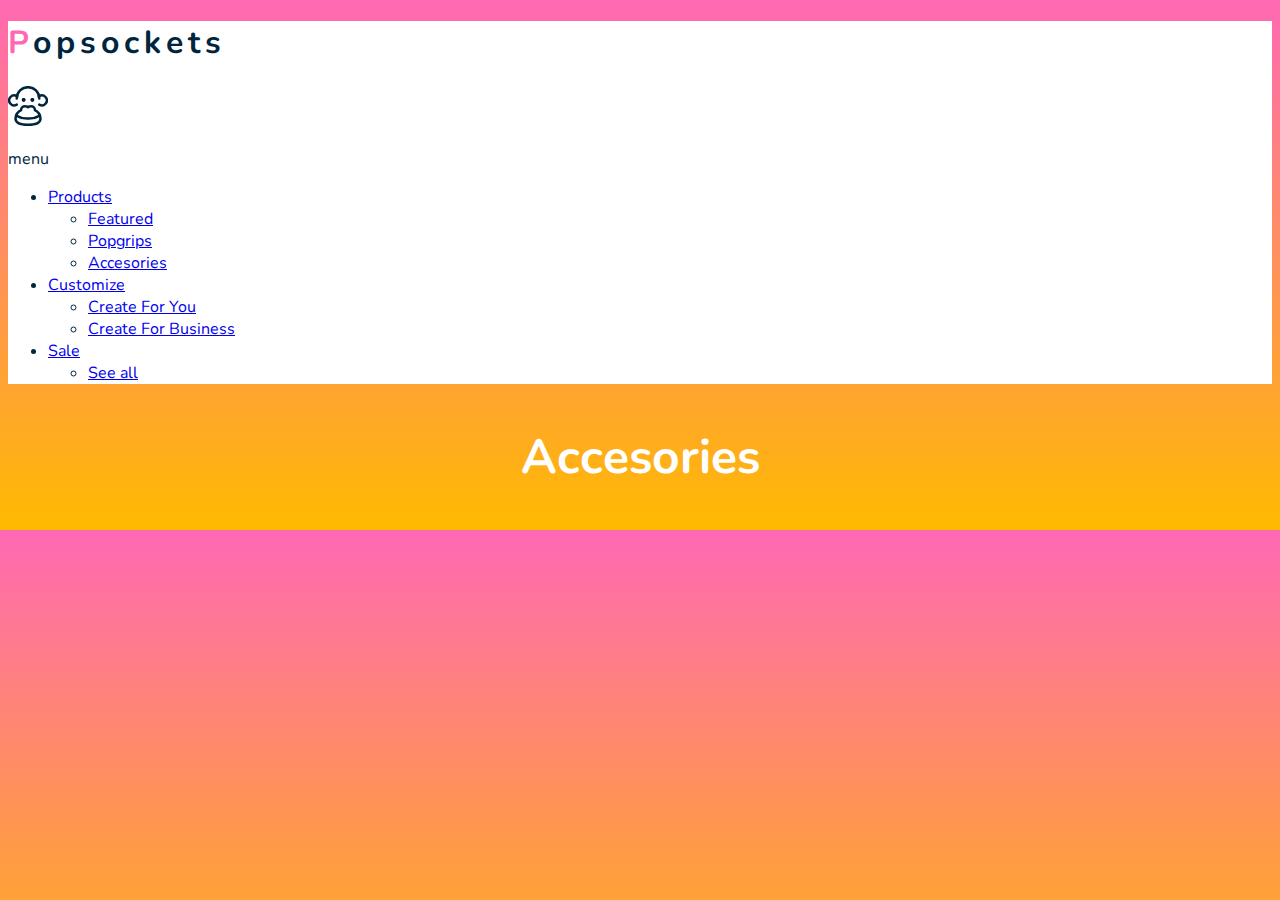
==== accesories.html @ 80146a94 "first commit" ====
<!DOCTYPE html>
<html lang="en">
<head>
    <meta charset="UTF-8">
    <meta http-equiv="X-UA-Compatible" content="IE=edge">
    <meta name="viewport" content="width=device-width, initial-scale=1.0">
    <title>Build - Toggle Nav with Dropdown | Accesories</title>
    <!-- Google Fonts -->
    <link rel="preconnect" href="https://fonts.gstatic.com">
    <link href="https://fonts.googleapis.com/css2?family=Nunito:wght@400;700&display=swap" rel="stylesheet">
    
    <link rel="stylesheet" href="css/reset.css">
    <link rel="stylesheet" href="css/styles.css">
</head>
<body>
    <header>
        <h1><a href="index.html">Popsockets</a></h1>
        <div class="menu-icon">
            <svg xmlns="http://www.w3.org/2000/svg" viewBox="0 0 24 24"><defs><style>.cls-1{fill:none;stroke:currentColor;stroke-linecap:round;stroke-linejoin:round;stroke-width:1.5px;}</style></defs><title>monkey-2</title><path class="cls-1" d="M5.25,7.456a6.75,6.75,0,0,1,13.5,0"/><path class="cls-1" d="M9.375,7.875a.375.375,0,0,1,.375.375"/><path class="cls-1" d="M9,8.25a.375.375,0,0,1,.375-.375"/><path class="cls-1" d="M9.375,8.625A.375.375,0,0,1,9,8.25"/><path class="cls-1" d="M9.75,8.25a.375.375,0,0,1-.375.375"/><path class="cls-1" d="M14.625,7.875A.375.375,0,0,1,15,8.25"/><path class="cls-1" d="M14.25,8.25a.375.375,0,0,1,.375-.375"/><path class="cls-1" d="M14.625,8.625a.375.375,0,0,1-.375-.375"/><path class="cls-1" d="M15,8.25a.375.375,0,0,1-.375.375"/><path class="cls-1" d="M16.141,14.479a1.933,1.933,0,0,0,.026-.229,2.26,2.26,0,0,0-2.5-2.084A2.64,2.64,0,0,0,12,12.75a2.64,2.64,0,0,0-1.667-.584,2.26,2.26,0,0,0-2.5,2.084,1.933,1.933,0,0,0,.026.229A5.928,5.928,0,0,0,4.5,19.5c0,2.692,3.358,3.75,7.5,3.75s7.5-1.058,7.5-3.75A5.928,5.928,0,0,0,16.141,14.479Z"/><path class="cls-1" d="M4.849,17.733A13.256,13.256,0,0,0,12,19.5a13.243,13.243,0,0,0,7.151-1.767"/><path class="cls-1" d="M5.383,6.123a3,3,0,1,0-.133,5.086"/><path class="cls-1" d="M18.617,6.123a3,3,0,1,1,.133,5.086"/></svg>
            <p>menu</p>
        </div>

        <nav>
            <ul class="main-menu">
                <li>
                    <a href="products.html">Products</a>
                    <ul class="dropdown">
                        <li><a href="featured.html">Featured</a></li>
                        <li><a href="popgrips.html">Popgrips</a></li>
                        <li><a href="accesories.html">Accesories</a></li>
                    </ul>
                </li>
                <li>
                    <a href="customize.html">Customize</a>
                    <ul class="dropdown">
                        <li><a href="create-for-you.html">Create For You</a></li>
                        <li><a href="create-for-business.html">Create For Business</a></li>
                    </ul>
                </li>
                <li>
                    <a href="sale.html">Sale</a>
                    <ul class="dropdown">
                        <li><a href="see-all.html">See all</a></li>
                    </ul>
                </li>
            </ul>
        </nav>
    </header>

    <section>
        <h2>Accesories</h2>
    </section>

    <script src="js/main.js"></script>
</body>
</html>
---- css/styles.css ----
body {
    background: linear-gradient(rgb(255,105,180), rgb(255,186,0));
    /* default body font family goes here */
    font-family: 'Nunito', sans-serif;
    color: #00263e;
}

.container {
    padding: 1rem;
}

/* Typography */

h1 a {
    color: #00263e;
    text-decoration: none;
}

h1 {
    letter-spacing: 5px;
}

h1::first-letter {
    color: rgb(255,105,180)
}

h2 {
    font-size: 3rem;
    color: #fff;
    text-align: center;
}



/*  header Styles  */

header {
    background-color: #fff;
}

.menu-icon {
    width: 40px;
    text-align: center;
    cursor: pointer;
}

header .flex-container {
    display: flex;
    justify-content: space-between;
}


@media only screen and (min-width: 1300px){
    .container {
        padding: 1rem 0;
        max-width: 80rem;
        margin: 0 auto;
    }
}
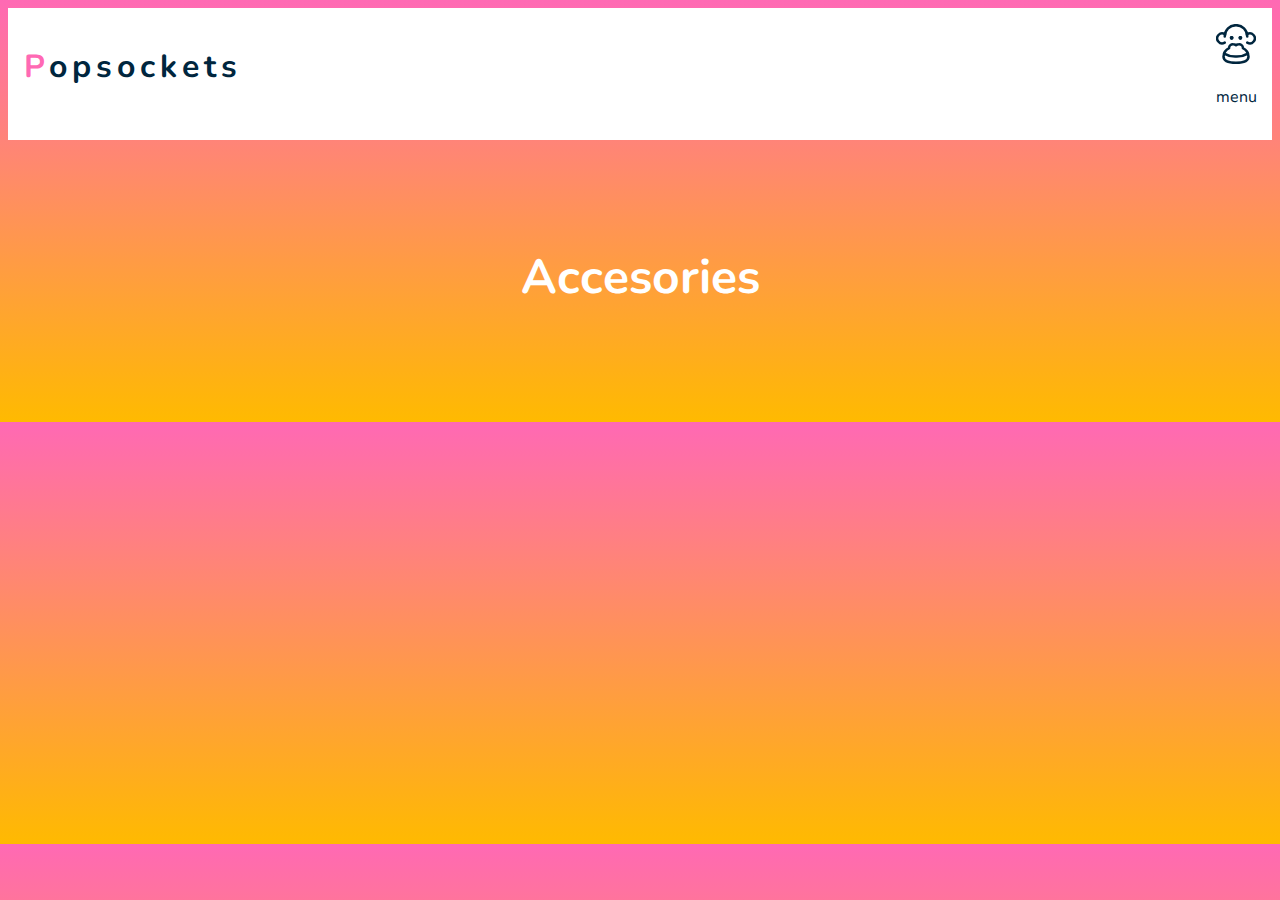
==== commit dc0fc09c: "completed version" ====
--- a/accesories.html
+++ b/accesories.html
@@ -14,39 +14,64 @@
 </head>
 <body>
     <header>
-        <h1><a href="index.html">Popsockets</a></h1>
-        <div class="menu-icon">
-            <svg xmlns="http://www.w3.org/2000/svg" viewBox="0 0 24 24"><defs><style>.cls-1{fill:none;stroke:currentColor;stroke-linecap:round;stroke-linejoin:round;stroke-width:1.5px;}</style></defs><title>monkey-2</title><path class="cls-1" d="M5.25,7.456a6.75,6.75,0,0,1,13.5,0"/><path class="cls-1" d="M9.375,7.875a.375.375,0,0,1,.375.375"/><path class="cls-1" d="M9,8.25a.375.375,0,0,1,.375-.375"/><path class="cls-1" d="M9.375,8.625A.375.375,0,0,1,9,8.25"/><path class="cls-1" d="M9.75,8.25a.375.375,0,0,1-.375.375"/><path class="cls-1" d="M14.625,7.875A.375.375,0,0,1,15,8.25"/><path class="cls-1" d="M14.25,8.25a.375.375,0,0,1,.375-.375"/><path class="cls-1" d="M14.625,8.625a.375.375,0,0,1-.375-.375"/><path class="cls-1" d="M15,8.25a.375.375,0,0,1-.375.375"/><path class="cls-1" d="M16.141,14.479a1.933,1.933,0,0,0,.026-.229,2.26,2.26,0,0,0-2.5-2.084A2.64,2.64,0,0,0,12,12.75a2.64,2.64,0,0,0-1.667-.584,2.26,2.26,0,0,0-2.5,2.084,1.933,1.933,0,0,0,.026.229A5.928,5.928,0,0,0,4.5,19.5c0,2.692,3.358,3.75,7.5,3.75s7.5-1.058,7.5-3.75A5.928,5.928,0,0,0,16.141,14.479Z"/><path class="cls-1" d="M4.849,17.733A13.256,13.256,0,0,0,12,19.5a13.243,13.243,0,0,0,7.151-1.767"/><path class="cls-1" d="M5.383,6.123a3,3,0,1,0-.133,5.086"/><path class="cls-1" d="M18.617,6.123a3,3,0,1,1,.133,5.086"/></svg>
-            <p>menu</p>
+        <div class="container">
+
+            <div class="flex-container">
+                <h1><a href="index.html">Popsockets</a></h1>
+                <div class="menu-icon">
+                    <svg xmlns="http://www.w3.org/2000/svg" viewBox="0 0 24 24"><defs><style>.cls-1{fill:none;stroke:currentColor;stroke-linecap:round;stroke-linejoin:round;stroke-width:1.5px;}</style></defs><title>monkey-2</title><path class="cls-1" d="M5.25,7.456a6.75,6.75,0,0,1,13.5,0"/><path class="cls-1" d="M9.375,7.875a.375.375,0,0,1,.375.375"/><path class="cls-1" d="M9,8.25a.375.375,0,0,1,.375-.375"/><path class="cls-1" d="M9.375,8.625A.375.375,0,0,1,9,8.25"/><path class="cls-1" d="M9.75,8.25a.375.375,0,0,1-.375.375"/><path class="cls-1" d="M14.625,7.875A.375.375,0,0,1,15,8.25"/><path class="cls-1" d="M14.25,8.25a.375.375,0,0,1,.375-.375"/><path class="cls-1" d="M14.625,8.625a.375.375,0,0,1-.375-.375"/><path class="cls-1" d="M15,8.25a.375.375,0,0,1-.375.375"/><path class="cls-1" d="M16.141,14.479a1.933,1.933,0,0,0,.026-.229,2.26,2.26,0,0,0-2.5-2.084A2.64,2.64,0,0,0,12,12.75a2.64,2.64,0,0,0-1.667-.584,2.26,2.26,0,0,0-2.5,2.084,1.933,1.933,0,0,0,.026.229A5.928,5.928,0,0,0,4.5,19.5c0,2.692,3.358,3.75,7.5,3.75s7.5-1.058,7.5-3.75A5.928,5.928,0,0,0,16.141,14.479Z"/><path class="cls-1" d="M4.849,17.733A13.256,13.256,0,0,0,12,19.5a13.243,13.243,0,0,0,7.151-1.767"/><path class="cls-1" d="M5.383,6.123a3,3,0,1,0-.133,5.086"/><path class="cls-1" d="M18.617,6.123a3,3,0,1,1,.133,5.086"/></svg>
+                    <p>menu</p>
+                </div>
+            </div>
+    
+            <nav>
+                <ul class="main-menu">
+                    <li>
+                        <a href="products.html">
+                            <svg class="pink-circle" xmlns="http://www.w3.org/2000/svg" viewBox="0 0 512 512" style="fill:#fd3c85;" xml:space="preserve"><path d="M256,0C115.39,0,0,115.39,0,256s115.39,256,256,256s256-115.39,256-256S396.61,0,256,0z"/></svg>
+                            Products
+                            <svg xmlns="http://www.w3.org/2000/svg" xmlns:xlink="http://www.w3.org/1999/xlink" x="0px" y="0px"
+	                        viewBox="0 0 256 256" style="fill:#f89d70;" xml:space="preserve">
+                            <polygon points="225.813,48.907 128,146.72 30.187,48.907 0,79.093 128,207.093 256,79.093 		"/>
+                            </svg>
+                        </a>
+                        <ul class="dropdown">
+                            <li><a href="featured.html">Featured</a></li>
+                            <li><a href="popgrips.html">Popgrips</a></li>
+                            <li><a href="accesories.html">Accesories</a></li>
+                        </ul>
+                    </li>
+                    <li>
+                        <a href="customize.html">
+                            <svg class="yellow-circle" xmlns="http://www.w3.org/2000/svg" viewBox="0 0 512 512" style="fill:#fece30;" xml:space="preserve"><path d="M256,0C115.39,0,0,115.39,0,256s115.39,256,256,256s256-115.39,256-256S396.61,0,256,0z"/></svg>
+                            Customize
+                            <svg xmlns="http://www.w3.org/2000/svg" xmlns:xlink="http://www.w3.org/1999/xlink" x="0px" y="0px"
+	                        viewBox="0 0 256 256" style="fill:#f89d70;" xml:space="preserve">
+                            <polygon points="225.813,48.907 128,146.72 30.187,48.907 0,79.093 128,207.093 256,79.093 		"/>
+                            </svg>
+                        </a>
+                        <ul class="dropdown">
+                            <li><a href="create-for-you.html">Create For You</a></li>
+                            <li><a href="create-for-business.html">Create For Business</a></li>
+                        </ul>
+                    </li>
+                    <li>
+                        <a href="sale.html">
+                            <svg class="green-circle" xmlns="http://www.w3.org/2000/svg" viewBox="0 0 512 512" style="fill:#82c14a;" xml:space="preserve"><path d="M256,0C115.39,0,0,115.39,0,256s115.39,256,256,256s256-115.39,256-256S396.61,0,256,0z"/></svg>
+                            Sale
+                            <svg xmlns="http://www.w3.org/2000/svg" xmlns:xlink="http://www.w3.org/1999/xlink" x="0px" y="0px"
+	                        viewBox="0 0 256 256" style="fill:#f89d70;" xml:space="preserve">
+                            <polygon points="225.813,48.907 128,146.72 30.187,48.907 0,79.093 128,207.093 256,79.093 		"/>
+                            </svg>
+                        </a>
+                        <ul class="dropdown">
+                            <li><a href="see-all.html">See all</a></li>
+                        </ul>
+                    </li>
+                </ul>
+            </nav>
         </div>
-
-        <nav>
-            <ul class="main-menu">
-                <li>
-                    <a href="products.html">Products</a>
-                    <ul class="dropdown">
-                        <li><a href="featured.html">Featured</a></li>
-                        <li><a href="popgrips.html">Popgrips</a></li>
-                        <li><a href="accesories.html">Accesories</a></li>
-                    </ul>
-                </li>
-                <li>
-                    <a href="customize.html">Customize</a>
-                    <ul class="dropdown">
-                        <li><a href="create-for-you.html">Create For You</a></li>
-                        <li><a href="create-for-business.html">Create For Business</a></li>
-                    </ul>
-                </li>
-                <li>
-                    <a href="sale.html">Sale</a>
-                    <ul class="dropdown">
-                        <li><a href="see-all.html">See all</a></li>
-                    </ul>
-                </li>
-            </ul>
-        </nav>
     </header>
-
     <section>
         <h2>Accesories</h2>
     </section>
--- a/css/styles.css
+++ b/css/styles.css
@@ -7,6 +7,7 @@
 
 .container {
     padding: 1rem;
+    position: relative;
 }
 
 /* Typography */
@@ -49,11 +50,142 @@
     justify-content: space-between;
 }
 
+header a svg {
+    width: 15px;
+    height: auto;
+}
 
+.main-menu li {
+    line-height: 85px;
+    margin: 0 25px;
+    border-bottom: 1px solid #e3eaf3;
+    white-space: nowrap;
+}
+
+.main-menu li:last-of-type {
+    border-bottom: none;
+}
+
+.main-menu a {
+    text-decoration: none;
+    text-transform: uppercase;
+    color: #f89d70;
+    font-weight: 700;
+    display: block;
+    padding: 0 10px;
+    display: flex;
+    align-items: center;
+}
+
+.main-menu a:hover,
+.main-menu a:active {
+    background-color: #e3eaf3;
+    border-radius: 5px;
+}
+
+.dropdown a {
+    color:#00263e;
+    font-weight: 400;
+}
+
+.main-menu svg:first-of-type {
+    margin-right: 10px;
+}
+
+.main-menu svg:last-of-type {
+    margin-left: auto;
+}
+
+/* Hide/show dropdowns */
+.dropdown {
+    max-height: 0;
+    overflow: hidden;
+}
+
+.main-menu li:hover > .dropdown {
+    max-height: 50rem;
+}
+
+/* hide/show main menu with toggle icon */
+
+nav {
+    max-height: 0;
+    overflow: hidden;
+    position: absolute;
+    background-color: #fff;
+    width: 100%;
+    left: 0;
+    transition: max-height 0.4s ease-in-out;
+}
+
+.show-nav {
+    max-height: 100vh;
+}
+
+section {
+    padding: 4rem 2rem;
+}
 @media only screen and (min-width: 1300px){
     .container {
         padding: 1rem 0;
-        max-width: 80rem;
+        max-width: 76rem;
         margin: 0 auto;
+        display: flex;
+        justify-content: space-between;
+        align-items: center;
+        padding: 0;
     }
-}+
+
+    .main-menu {
+        display: flex;
+    }
+
+    .main-menu >li {
+        border-bottom: none;
+        position: relative;
+    }
+
+    .menu-icon {
+        display: none;
+    }
+
+    nav {
+        max-height: 50rem;
+        position: static;
+        width: auto;
+        overflow: visible;
+    }
+    
+    .dropdown {
+        position: absolute;
+        background-color: white;
+        top: 83px;
+        left: 0;
+        transition: max-height 0.2s ease-in-out;
+        border-radius: 0 0 5px 5px;
+    }
+
+
+    .dropdown > li {
+        margin: 0;
+        min-width: 10rem;
+        text-align: center;
+        line-height: 60px;
+    }
+
+    .dropdown > li a {
+        display: block;
+    }
+
+    .main-menu svg:last-of-type {
+        margin-left: 10px;
+    }
+}
+
+
+/* TO DO before turning in.
+- finish off the wide screen version of the menu
+- upload and submit a url of the finished build
+- Copy and paste header to every page.
+*/